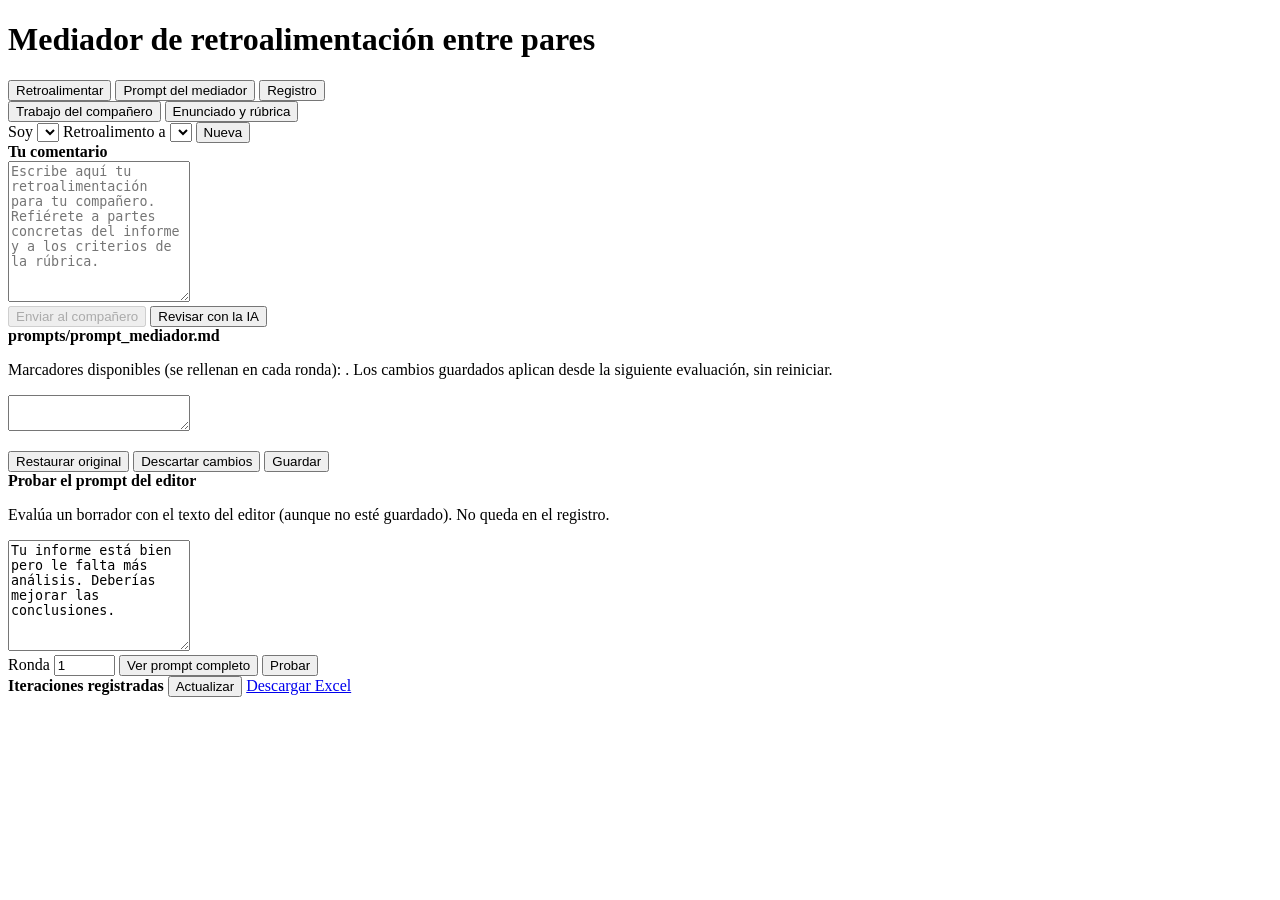
==== mediador/static/index.html @ 6b8b2bc6 "Prototipo del mediador de retroalimentación entre pares con interfaz web - Paquete mediador/: evalua" ====
<!doctype html>
<html lang="es">
<head>
<meta charset="utf-8">
<meta name="viewport" content="width=device-width, initial-scale=1">
<title>Mediador de retroalimentación</title>
<link rel="stylesheet" href="/static/estilo.css">
<script src="/static/marked.min.js"></script>
</head>
<body>
<header>
  <h1>Mediador de retroalimentación entre pares</h1>
  <nav>
    <button class="tab activo" data-tab="retro">Retroalimentar</button>
    <button class="tab" data-tab="prompt">Prompt del mediador</button>
    <button class="tab" data-tab="registro">Registro</button>
  </nav>
  <span id="modo" class="chip"></span>
</header>

<!-- ================= RETROALIMENTAR ================= -->
<main id="tab-retro" class="panel activo">
  <section class="col col-trabajo">
    <div class="subtabs">
      <button class="subtab activo" data-sub="trabajo">Trabajo del compañero</button>
      <button class="subtab" data-sub="rubrica">Enunciado y rúbrica</button>
    </div>
    <article id="trabajo" class="md sub activo"></article>
    <article id="rubrica" class="md sub"></article>
  </section>

  <section class="col col-retro">
    <div class="fila-controles">
      <label>Soy
        <select id="sel-retro"></select>
      </label>
      <label>Retroalimento a
        <select id="sel-destino"></select>
      </label>
      <button id="btn-nueva" class="sec" title="Empezar otra retroalimentación">Nueva</button>
    </div>

    <div id="historial"></div>

    <div id="editor-box" class="tarjeta">
      <div class="editor-cab">
        <strong id="editor-titulo">Tu comentario</strong>
        <span id="ronda" class="muted"></span>
      </div>
      <textarea id="borrador" rows="9" placeholder="Escribe aquí tu retroalimentación para tu compañero. Refiérete a partes concretas del informe y a los criterios de la rúbrica."></textarea>
      <div class="acciones">
        <span id="contador" class="muted"></span>
        <button id="btn-enviar" class="sec" disabled title="Enviar la última versión revisada">Enviar al compañero</button>
        <button id="btn-revisar">Revisar con la IA</button>
      </div>
      <p id="aviso" class="aviso" hidden></p>
    </div>

    <div id="entregado" class="tarjeta exito" hidden></div>
  </section>
</main>

<!-- ================= PROMPT ================= -->
<main id="tab-prompt" class="panel">
  <section class="col col-prompt">
    <div class="editor-cab">
      <strong>prompts/prompt_mediador.md</strong>
      <span id="prompt-estado" class="muted"></span>
    </div>
    <p class="muted small">Marcadores disponibles (se rellenan en cada ronda): <span id="marcadores"></span>.
      Los cambios guardados aplican desde la siguiente evaluación, sin reiniciar.</p>
    <textarea id="prompt-texto" class="mono" spellcheck="false"></textarea>
    <ul id="prompt-problemas" class="problemas"></ul>
    <div class="acciones">
      <button id="btn-prompt-restaurar" class="sec">Restaurar original</button>
      <button id="btn-prompt-descartar" class="sec">Descartar cambios</button>
      <button id="btn-prompt-guardar">Guardar</button>
    </div>
  </section>
  <section class="col col-prueba">
    <strong>Probar el prompt del editor</strong>
    <p class="muted small">Evalúa un borrador con el texto del editor (aunque no esté guardado). No queda en el registro.</p>
    <textarea id="prueba-borrador" rows="7">Tu informe está bien pero le falta más análisis. Deberías mejorar las conclusiones.</textarea>
    <div class="acciones">
      <label class="small">Ronda <input id="prueba-ronda" type="number" min="1" value="1" style="width:4em"></label>
      <button id="btn-vista" class="sec">Ver prompt completo</button>
      <button id="btn-probar">Probar</button>
    </div>
    <div id="prueba-resultado"></div>
    <pre id="prueba-vista" class="mono vista" hidden></pre>
  </section>
</main>

<!-- ================= REGISTRO ================= -->
<main id="tab-registro" class="panel">
  <section class="col col-ancha">
    <div class="acciones izq">
      <strong>Iteraciones registradas</strong>
      <button id="btn-reg-actualizar" class="sec">Actualizar</button>
      <a id="btn-reg-descargar" class="boton sec" href="/api/registro.xlsx">Descargar Excel</a>
    </div>
    <div class="tabla-wrap"><table id="tabla-registro"></table></div>
  </section>
</main>

<template id="tpl-eval">
  <div class="tarjeta eval">
    <div class="eval-cab"><strong class="eval-titulo"></strong><span class="eval-global muted"></span></div>
    <div class="barras"></div>
    <p class="eval-msg"></p>
    <ul class="eval-sug"></ul>
    <p class="eval-fort muted small"></p>
  </div>
</template>

<script src="/static/app.js"></script>
</body>
</html>
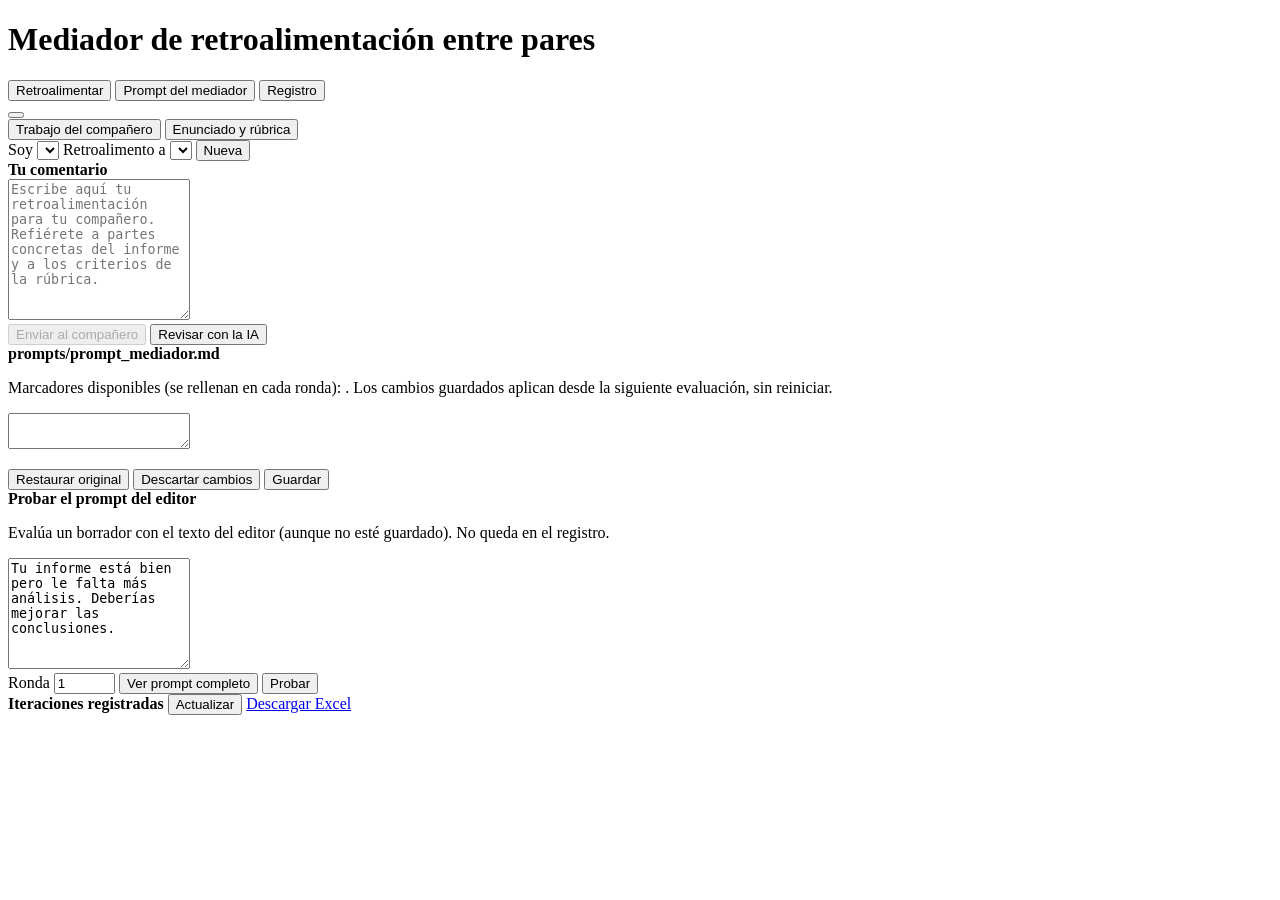
==== commit 73c4a788: "API key ingresable desde la página, contraseña de profesor y guía de acceso web - La API key de Open" ====
--- a/mediador/static/index.html
+++ b/mediador/static/index.html
@@ -15,7 +15,7 @@
     <button class="tab" data-tab="prompt">Prompt del mediador</button>
     <button class="tab" data-tab="registro">Registro</button>
   </nav>
-  <span id="modo" class="chip"></span>
+  <button id="modo" class="chip" title="Configurar la API key de OpenAI"></button>
 </header>
 
 <!-- ================= RETROALIMENTAR ================= -->
@@ -103,6 +103,24 @@
   </section>
 </main>
 
+<dialog id="dlg-clave">
+  <form method="dialog" class="dlg">
+    <strong>API key de OpenAI</strong>
+    <p id="clave-estado" class="small"></p>
+    <label>Nueva API key
+      <input id="clave-input" type="password" autocomplete="off" placeholder="sk-..." spellcheck="false">
+    </label>
+    <p class="muted small">Se guarda en el servidor (<code>salida/openai_api_key.txt</code>) y la usan todos los estudiantes.
+      Nunca se muestra completa ni se envía de vuelta al navegador. Sin key, el mediador funciona en modo simulado.</p>
+    <p id="clave-error" class="aviso" hidden></p>
+    <div class="acciones">
+      <button type="button" id="btn-clave-quitar" class="sec">Quitar key</button>
+      <button type="submit" class="sec" value="cancelar">Cerrar</button>
+      <button type="button" id="btn-clave-guardar">Guardar</button>
+    </div>
+  </form>
+</dialog>
+
 <template id="tpl-eval">
   <div class="tarjeta eval">
     <div class="eval-cab"><strong class="eval-titulo"></strong><span class="eval-global muted"></span></div>
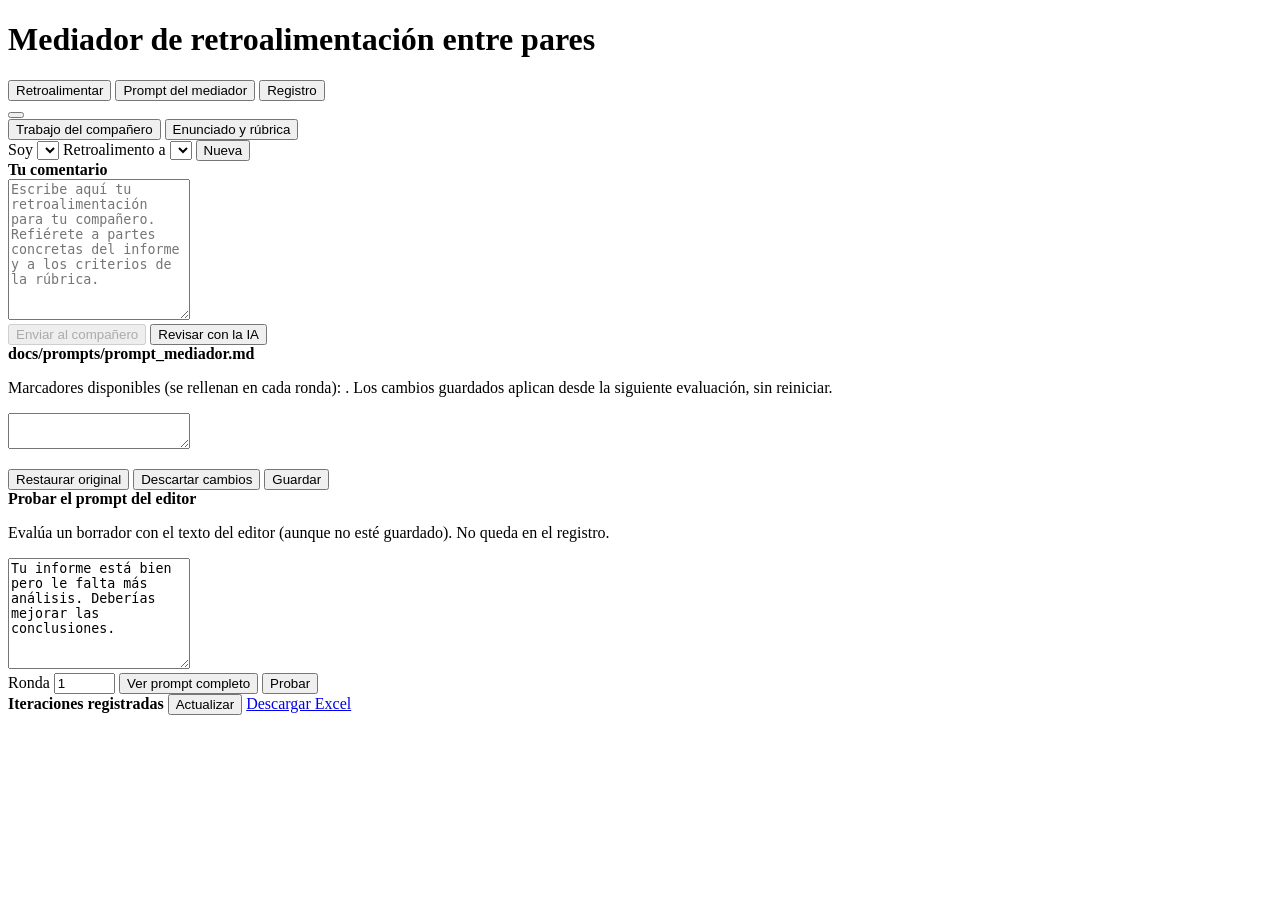
==== commit bcaa2bfe: "Versión estática para GitHub Pages (docs/) - El mediador corre en el navegador: llama a OpenAI con s" ====
--- a/mediador/static/index.html
+++ b/mediador/static/index.html
@@ -64,7 +64,7 @@
 <main id="tab-prompt" class="panel">
   <section class="col col-prompt">
     <div class="editor-cab">
-      <strong>prompts/prompt_mediador.md</strong>
+      <strong>docs/prompts/prompt_mediador.md</strong>
       <span id="prompt-estado" class="muted"></span>
     </div>
     <p class="muted small">Marcadores disponibles (se rellenan en cada ronda): <span id="marcadores"></span>.
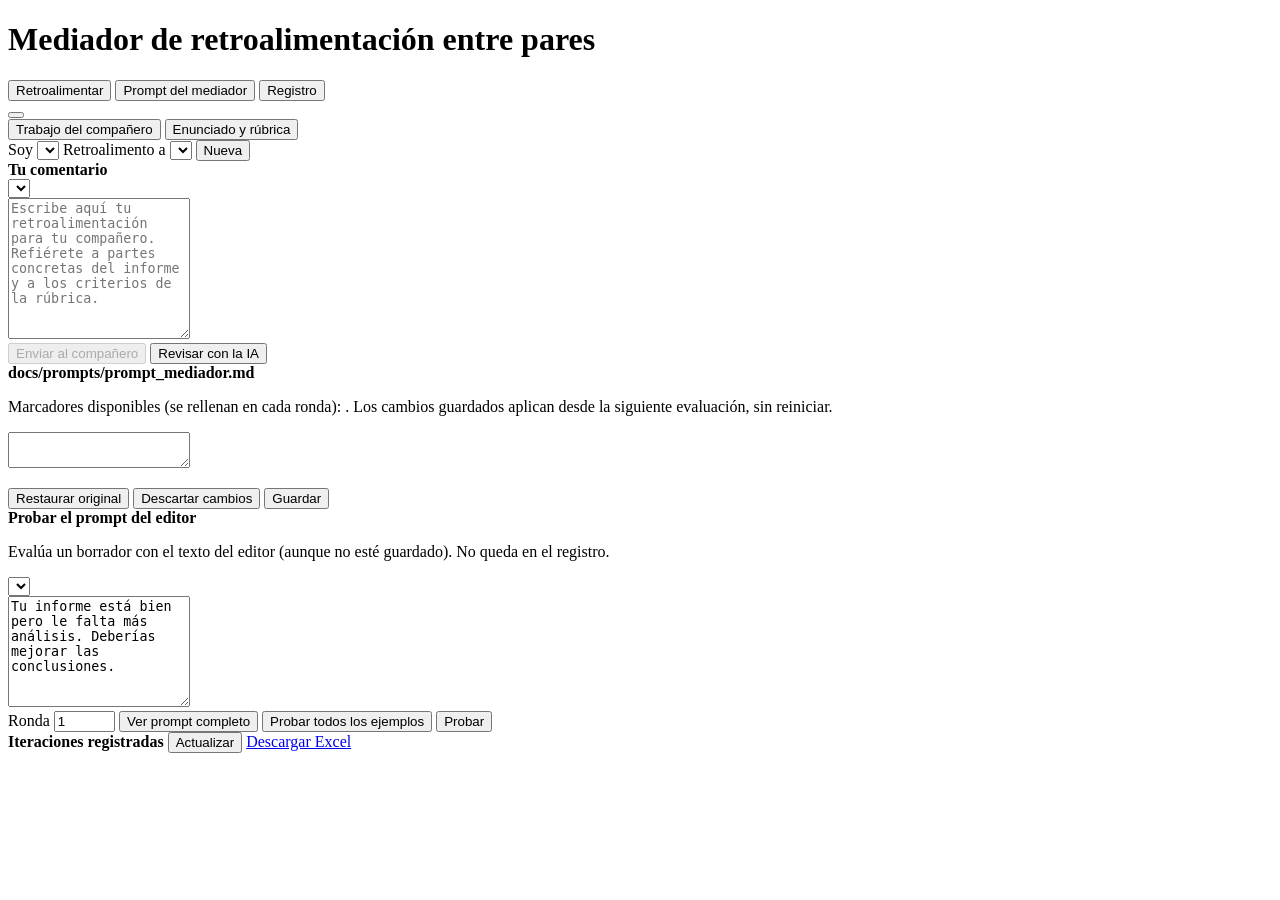
==== commit adc65c64: "Ejemplos de retroalimentación seleccionables para probar - docs/datos/ejemplos_retroalimentacion.jso" ====
--- a/mediador/static/index.html
+++ b/mediador/static/index.html
@@ -47,6 +47,10 @@
         <strong id="editor-titulo">Tu comentario</strong>
         <span id="ronda" class="muted"></span>
       </div>
+      <div class="ejemplo-fila">
+        <select class="sel-ejemplo" data-destino="#borrador" data-nota="#nota-ejemplo" aria-label="Cargar un ejemplo de retroalimentación"></select>
+        <span id="nota-ejemplo" class="muted small"></span>
+      </div>
       <textarea id="borrador" rows="9" placeholder="Escribe aquí tu retroalimentación para tu compañero. Refiérete a partes concretas del informe y a los criterios de la rúbrica."></textarea>
       <div class="acciones">
         <span id="contador" class="muted"></span>
@@ -80,12 +84,18 @@
   <section class="col col-prueba">
     <strong>Probar el prompt del editor</strong>
     <p class="muted small">Evalúa un borrador con el texto del editor (aunque no esté guardado). No queda en el registro.</p>
+    <div class="ejemplo-fila">
+      <select class="sel-ejemplo" data-destino="#prueba-borrador" data-nota="#nota-prueba" aria-label="Cargar un ejemplo de retroalimentación"></select>
+      <span id="nota-prueba" class="muted small"></span>
+    </div>
     <textarea id="prueba-borrador" rows="7">Tu informe está bien pero le falta más análisis. Deberías mejorar las conclusiones.</textarea>
     <div class="acciones">
       <label class="small">Ronda <input id="prueba-ronda" type="number" min="1" value="1" style="width:4em"></label>
       <button id="btn-vista" class="sec">Ver prompt completo</button>
+      <button id="btn-probar-todos" class="sec" title="Evalúa todos los ejemplos con el prompt del editor">Probar todos los ejemplos</button>
       <button id="btn-probar">Probar</button>
     </div>
+    <div id="prueba-todos"></div>
     <div id="prueba-resultado"></div>
     <pre id="prueba-vista" class="mono vista" hidden></pre>
   </section>
